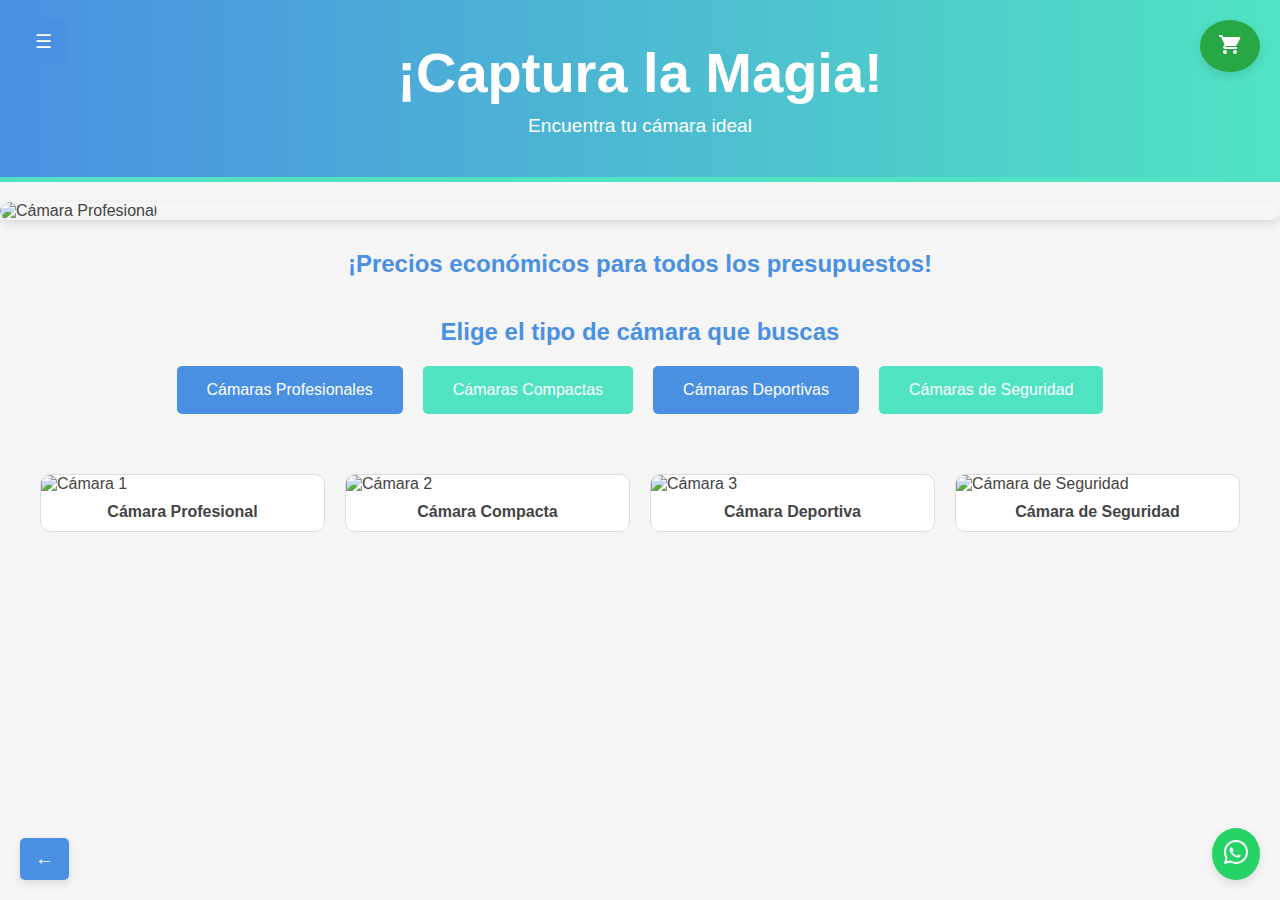
==== index.html @ 4cb82cd2 "Initial commit" ====
<!DOCTYPE html>
<html lang="en">
<head>
    <meta charset="UTF-8">
    <meta name="viewport" content="width=device-width, initial-scale=1.0">
    <title>Venta de Cámaras</title>
    <style>
        body {
            font-family: 'Roboto', sans-serif; /* Modern font */
            margin: 0; /* Remove left margin */
            padding: 0;
            background-color: #f5f5f5; /* Light gray for a clean look */
            color: #444; /* Softer dark gray for text */
        }
        .banner {
            background: linear-gradient(90deg, #4a90e2, #50e3c2); /* Modern gradient with blue and green */
            color: #fff;
            text-align: center;
            padding: 40px 20px;
            border-bottom: 5px solid #50e3c2; /* Accent border */
        }
        .banner h1 {
            font-size: 3.5em;
            margin: 0;
            font-weight: bold;
        }
        .banner p {
            font-size: 1.2em;
            margin: 10px 0 0;
        }
        .slideshow-container {
            position: relative;
            max-width: 100%;
            margin: 20px auto;
            overflow: hidden;
            border-radius: 10px; /* Rounded corners */
            box-shadow: 0 4px 10px rgba(0, 0, 0, 0.1); /* Subtle shadow */
        }
        .slides img {
            width: 100%;
            height: 400px;
            object-fit: cover;
            border-radius: 10px; /* Match container */
        }
        .gallery {
            display: grid;
            grid-template-columns: repeat(auto-fit, minmax(200px, 1fr)); /* Responsive grid */
            gap: 20px;
            padding: 20px;
            max-width: 1200px;
            margin: auto;
        }
        .gallery a {
            text-decoration: none;
            color: #444;
            border: 1px solid #ddd;
            border-radius: 10px;
            overflow: hidden;
            transition: transform 0.3s, box-shadow 0.3s;
            background-color: #fff;
        }
        .gallery a:hover {
            transform: scale(1.05);
            box-shadow: 0 6px 15px rgba(0, 0, 0, 0.2); /* Enhanced hover effect */
        }
        .gallery img {
            width: 100%;
            height: 150px;
            object-fit: cover;
        }
        .gallery p {
            text-align: center;
            margin: 10px 0;
            font-weight: bold;
            font-size: 1em;
        }
        .economical {
            text-align: center;
            font-size: 1.5em;
            color: #4a90e2; /* Match banner color */
            margin: 30px 0;
            font-weight: bold;
        }
        .cart-icon {
            position: fixed;
            top: 20px;
            right: 20px;
            background-color: #28a745; /* Green color */
            color: #fff;
            padding: 12px 18px;
            border-radius: 50%;
            box-shadow: 0 4px 10px rgba(0, 0, 0, 0.1);
            cursor: pointer;
            transition: transform 0.3s, box-shadow 0.3s;
        }
        .cart-icon:hover {
            transform: scale(1.1);
            box-shadow: 0 6px 15px rgba(0, 0, 0, 0.2);
        }
        .cart-icon svg {
            width: 24px;
            height: 24px;
            fill: #fff;
        }
        .sidebar {
            position: fixed;
            top: 0;
            left: -250px; /* Sidebar starts hidden off-screen */
            width: 0; /* Collapse the width completely */
            height: 100%;
            background-color: #4a90e2;
            color: #fff;
            padding: 20px;
            box-shadow: 2px 0 5px rgba(0, 0, 0, 0.2);
            overflow: hidden; /* Hide content when collapsed */
            transition: left 0.3s ease, width 0.3s ease; /* Smooth transition for both properties */
        }
        .sidebar.open {
            left: 0; /* Sidebar slides in completely */
            width: 250px; /* Restore full width */
        }
        .sidebar h2 {
            margin-top: 0;
            font-size: 1.8em;
            text-align: center;
            color: #fff;
            border-bottom: 2px solid #50e3c2;
            padding-bottom: 10px;
            user-select: text; /* Allow text selection */
        }
        .sidebar a {
            display: block;
            color: #fff;
            text-decoration: none;
            margin: 15px 0;
            font-size: 1.2em;
            transition: color 0.3s;
            user-select: text; /* Allow text selection */
        }
        .sidebar a:hover {
            color: #50e3c2;
        }
        .menu-toggle {
            position: fixed;
            top: 20px;
            left: 20px;
            background-color: #4a90e2;
            color: #fff;
            padding: 10px 15px;
            border: none;
            border-radius: 5px;
            cursor: pointer;
            font-size: 1.2em;
            z-index: 1000;
        }
        .overlay {
            position: fixed;
            top: 0;
            left: 0;
            width: 100%;
            height: 100%;
            background: rgba(0, 0, 0, 0.5);
            display: none;
            z-index: 999;
        }
        .overlay.active {
            display: block;
        }
        .back-button {
            position: fixed;
            bottom: 20px;
            left: 20px;
            background-color: #4a90e2;
            color: #fff;
            padding: 10px 15px;
            border: none;
            border-radius: 5px;
            cursor: pointer;
            font-size: 1.2em;
            box-shadow: 0 4px 10px rgba(0, 0, 0, 0.1);
            transition: transform 0.3s, box-shadow 0.3s;
        }
        .back-button:hover {
            transform: scale(1.1);
            box-shadow: 0 6px 15px rgba(0, 0, 0, 0.2);
        }
        .cart-counter {
            position: absolute;
            top: -5px;
            right: -5px;
            background-color: #ff0000;
            color: #fff;
            font-size: 0.8em;
            padding: 2px 6px;
            border-radius: 50%;
            display: none;
        }
        .whatsapp-icon {
            position: fixed;
            bottom: 20px;
            right: 20px;
            background-color: #25d366;
            color: #fff;
            padding: 12px;
            border-radius: 50%;
            box-shadow: 0 4px 10px rgba(0, 0, 0, 0.1);
            cursor: pointer;
            transition: transform 0.3s, box-shadow 0.3s;
            z-index: 1000;
        }
        .whatsapp-icon:hover {
            transform: scale(1.1);
            box-shadow: 0 6px 15px rgba(0, 0, 0, 0.2);
        }
        .whatsapp-icon svg {
            width: 24px;
            height: 24px;
            fill: #fff;
        }
    </style>
</head>
<body>
    <div class="overlay" id="overlay"></div>
    <button class="menu-toggle" onclick="toggleSidebar()">☰</button>
    <div class="sidebar" id="sidebar">
        <h2>Menú</h2>
        <a href="index.html">Inicio</a>
        <a href="profesional-catalog.html">Cámaras Profesionales</a>
        <a href="compacta-catalog.html">Cámaras Compactas</a>
        <a href="deportiva-catalog.html">Cámaras Deportivas</a>
        <a href="seguridad-catalog.html">Cámaras de Seguridad</a>
        <a href="purchase.html">Carrito de Compras</a>
    </div>
    <div class="banner">
        <h1>¡Captura la Magia!</h1>
        <p>Encuentra tu cámara ideal</p>
    </div>

    <!-- Slideshow Section -->
    <div class="slideshow-container">
        <div class="slides">
            <img src="foto1.jpg" alt="Cámara Profesional">
        </div>
        <div class="slides">
            <img src="foto2.jpg" alt="Cámara Compacta">
        </div>
        <div class="slides">
            <img src="foto3.jpg" alt="Cámara Deportiva">
        </div>
    </div>

    <!-- Economical Comment -->
    <div class="economical">
        ¡Precios económicos para todos los presupuestos!
    </div>

    <!-- Camera Type Selection Section -->
    <div class="camera-selection" style="text-align: center; margin: 40px 0;">
        <h2 style="color: #4a90e2;">Elige el tipo de cámara que buscas</h2>
        <div style="display: flex; justify-content: center; gap: 20px; flex-wrap: wrap; margin-top: 20px;">
            <button onclick="redirectToCatalog('profesional')" style="padding: 15px 30px; background-color: #4a90e2; color: #fff; border: none; border-radius: 5px; cursor: pointer; font-size: 1em;">Cámaras Profesionales</button>
            <button onclick="redirectToCatalog('compacta')" style="padding: 15px 30px; background-color: #50e3c2; color: #fff; border: none; border-radius: 5px; cursor: pointer; font-size: 1em;">Cámaras Compactas</button>
            <button onclick="redirectToCatalog('deportiva')" style="padding: 15px 30px; background-color: #4a90e2; color: #fff; border: none; border-radius: 5px; cursor: pointer; font-size: 1em;">Cámaras Deportivas</button>
            <button onclick="redirectToCatalog('seguridad')" style="padding: 15px 30px; background-color: #50e3c2; color: #fff; border: none; border-radius: 5px; cursor: pointer; font-size: 1em;">Cámaras de Seguridad</button>
        </div>
    </div>

    <!-- Gallery Section -->
    <div class="gallery">
        <a href="foto1.jpg" target="_blank">
            <img src="foto1.jpg" alt="Cámara 1">
            <p>Cámara Profesional</p>
        </a>
        <a href="foto2.jpg" target="_blank">
            <img src="foto2.jpg" alt="Cámara 2">
            <p>Cámara Compacta</p>
        </a>
        <a href="foto3.jpg" target="_blank">
            <img src="foto3.jpg" alt="Cámara 3">
            <p>Cámara Deportiva</p>
        </a>
        <a href="foto4.jpg" target="_blank">
            <img src="foto4.jpg" alt="Cámara de Seguridad">
            <p>Cámara de Seguridad</p>
        </a>
    </div>

    <div class="cart-icon" onclick="redirectToCart()">
        <svg xmlns="http://www.w3.org/2000/svg" viewBox="0 0 24 24">
            <path d="M7 18c-1.1 0-1.99.9-1.99 2S5.9 22 7 22s2-.9 2-2-.9-2-2-2zm10 0c-1.1 0-1.99.9-1.99 2S15.9 22 17 22s2-.9 2-2-.9-2-2-2zM7.16 14h9.68c.75 0 1.41-.41 1.75-1.03l3.58-6.49c.08-.14.13-.31.13-.48 0-.55-.45-1-1-1H5.21l-.94-2H1v2h2l3.6 7.59-1.35 2.44C4.52 15.37 5.48 17 7 17h12v-2H7.16l1.25-2.25L7.16 14z"/>
        </svg>
        <span class="cart-counter" id="cart-counter">0</span>
    </div>

    <a href="https://wa.me/573202184167" target="_blank" class="whatsapp-icon" title="Contáctanos por WhatsApp">
        <svg xmlns="http://www.w3.org/2000/svg" viewBox="0 0 24 24">
            <path d="M12 0C5.373 0 0 5.373 0 12c0 2.123.553 4.105 1.515 5.845L0 24l6.293-1.515A11.953 11.953 0 0 0 12 24c6.627 0 12-5.373 12-12S18.627 0 12 0zm0 22c-1.935 0-3.73-.5-5.293-1.379l-.37-.215-3.73.898.898-3.73-.215-.37A9.959 9.959 0 0 1 2 12C2 6.486 6.486 2 12 2s10 4.486 10 10-4.486 10-10 10zm5.285-6.285c-.073-.122-.268-.195-.56-.341-.292-.146-1.73-.853-1.998-.951-.268-.098-.463-.122-.658.122-.195.244-.756.951-.927 1.146-.171.195-.341.22-.634.073-.292-.146-1.232-.451-2.348-1.437-.867-.771-1.451-1.732-1.623-2.024-.171-.293-.018-.451.128-.597.132-.132.293-.341.439-.512.146-.171.195-.244.293-.414.098-.171.049-.317-.024-.463-.073-.146-.658-1.585-.902-2.195-.244-.585-.488-.512-.658-.512-.171 0-.366-.024-.561-.024s-.463.073-.707.341c-.244.268-.927.902-.927 2.195s.951 2.537 1.085 2.707c.134.171 1.866 2.927 4.537 4.098.634.268 1.122.427 1.512.561.634.195 1.22.171 1.683.104.512-.073 1.73-.707 1.976-1.39.244-.683.244-1.268.171-1.39z"/>
        </svg>
    </a>

    <button class="back-button" onclick="goBack()">←</button>

    <script>
        // Slideshow functionality
        let slideIndex = 0;
        showSlides();

        function showSlides() {
            const slides = document.querySelectorAll(".slides");
            slides.forEach(slide => slide.style.display = "none");
            slideIndex++;
            if (slideIndex > slides.length) slideIndex = 1;
            slides[slideIndex - 1].style.display = "block";
            setTimeout(showSlides, 3000); // Change image every 3 seconds
        }

        function redirectToCart() {
            window.location.href = "purchase.html"; // Redirect to purchase page
        }

        function redirectToCatalog(type) {
            window.location.href = `${type}-catalog.html`; // Redirect to the respective catalog page
        }

        function toggleSidebar() {
            const sidebar = document.getElementById('sidebar');
            sidebar.classList.toggle('open');
        }

        function goBack() {
            window.history.back();
        }

        let cartCount = 0;

        function addToCart() {
            cartCount++;
            const cartCounter = document.getElementById('cart-counter');
            cartCounter.textContent = cartCount;
            cartCounter.style.display = 'inline';
        }
    </script>
</body>
</html>
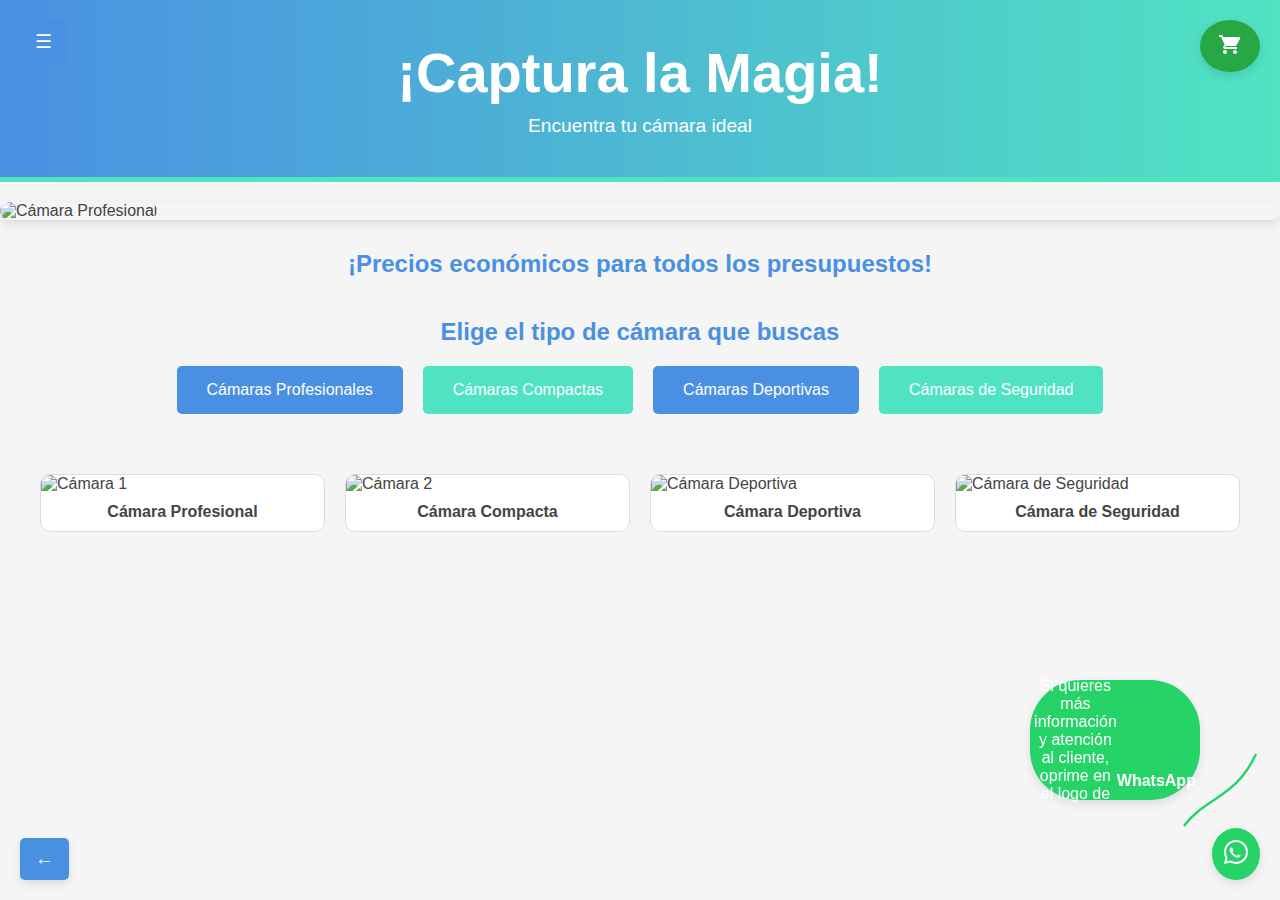
==== commit bd053e99: "Organización de archivos en carpetas y ajustes de estilo" ====
--- a/index.html
+++ b/index.html
@@ -4,220 +4,7 @@
     <meta charset="UTF-8">
     <meta name="viewport" content="width=device-width, initial-scale=1.0">
     <title>Venta de Cámaras</title>
-    <style>
-        body {
-            font-family: 'Roboto', sans-serif; /* Modern font */
-            margin: 0; /* Remove left margin */
-            padding: 0;
-            background-color: #f5f5f5; /* Light gray for a clean look */
-            color: #444; /* Softer dark gray for text */
-        }
-        .banner {
-            background: linear-gradient(90deg, #4a90e2, #50e3c2); /* Modern gradient with blue and green */
-            color: #fff;
-            text-align: center;
-            padding: 40px 20px;
-            border-bottom: 5px solid #50e3c2; /* Accent border */
-        }
-        .banner h1 {
-            font-size: 3.5em;
-            margin: 0;
-            font-weight: bold;
-        }
-        .banner p {
-            font-size: 1.2em;
-            margin: 10px 0 0;
-        }
-        .slideshow-container {
-            position: relative;
-            max-width: 100%;
-            margin: 20px auto;
-            overflow: hidden;
-            border-radius: 10px; /* Rounded corners */
-            box-shadow: 0 4px 10px rgba(0, 0, 0, 0.1); /* Subtle shadow */
-        }
-        .slides img {
-            width: 100%;
-            height: 400px;
-            object-fit: cover;
-            border-radius: 10px; /* Match container */
-        }
-        .gallery {
-            display: grid;
-            grid-template-columns: repeat(auto-fit, minmax(200px, 1fr)); /* Responsive grid */
-            gap: 20px;
-            padding: 20px;
-            max-width: 1200px;
-            margin: auto;
-        }
-        .gallery a {
-            text-decoration: none;
-            color: #444;
-            border: 1px solid #ddd;
-            border-radius: 10px;
-            overflow: hidden;
-            transition: transform 0.3s, box-shadow 0.3s;
-            background-color: #fff;
-        }
-        .gallery a:hover {
-            transform: scale(1.05);
-            box-shadow: 0 6px 15px rgba(0, 0, 0, 0.2); /* Enhanced hover effect */
-        }
-        .gallery img {
-            width: 100%;
-            height: 150px;
-            object-fit: cover;
-        }
-        .gallery p {
-            text-align: center;
-            margin: 10px 0;
-            font-weight: bold;
-            font-size: 1em;
-        }
-        .economical {
-            text-align: center;
-            font-size: 1.5em;
-            color: #4a90e2; /* Match banner color */
-            margin: 30px 0;
-            font-weight: bold;
-        }
-        .cart-icon {
-            position: fixed;
-            top: 20px;
-            right: 20px;
-            background-color: #28a745; /* Green color */
-            color: #fff;
-            padding: 12px 18px;
-            border-radius: 50%;
-            box-shadow: 0 4px 10px rgba(0, 0, 0, 0.1);
-            cursor: pointer;
-            transition: transform 0.3s, box-shadow 0.3s;
-        }
-        .cart-icon:hover {
-            transform: scale(1.1);
-            box-shadow: 0 6px 15px rgba(0, 0, 0, 0.2);
-        }
-        .cart-icon svg {
-            width: 24px;
-            height: 24px;
-            fill: #fff;
-        }
-        .sidebar {
-            position: fixed;
-            top: 0;
-            left: -250px; /* Sidebar starts hidden off-screen */
-            width: 0; /* Collapse the width completely */
-            height: 100%;
-            background-color: #4a90e2;
-            color: #fff;
-            padding: 20px;
-            box-shadow: 2px 0 5px rgba(0, 0, 0, 0.2);
-            overflow: hidden; /* Hide content when collapsed */
-            transition: left 0.3s ease, width 0.3s ease; /* Smooth transition for both properties */
-        }
-        .sidebar.open {
-            left: 0; /* Sidebar slides in completely */
-            width: 250px; /* Restore full width */
-        }
-        .sidebar h2 {
-            margin-top: 0;
-            font-size: 1.8em;
-            text-align: center;
-            color: #fff;
-            border-bottom: 2px solid #50e3c2;
-            padding-bottom: 10px;
-            user-select: text; /* Allow text selection */
-        }
-        .sidebar a {
-            display: block;
-            color: #fff;
-            text-decoration: none;
-            margin: 15px 0;
-            font-size: 1.2em;
-            transition: color 0.3s;
-            user-select: text; /* Allow text selection */
-        }
-        .sidebar a:hover {
-            color: #50e3c2;
-        }
-        .menu-toggle {
-            position: fixed;
-            top: 20px;
-            left: 20px;
-            background-color: #4a90e2;
-            color: #fff;
-            padding: 10px 15px;
-            border: none;
-            border-radius: 5px;
-            cursor: pointer;
-            font-size: 1.2em;
-            z-index: 1000;
-        }
-        .overlay {
-            position: fixed;
-            top: 0;
-            left: 0;
-            width: 100%;
-            height: 100%;
-            background: rgba(0, 0, 0, 0.5);
-            display: none;
-            z-index: 999;
-        }
-        .overlay.active {
-            display: block;
-        }
-        .back-button {
-            position: fixed;
-            bottom: 20px;
-            left: 20px;
-            background-color: #4a90e2;
-            color: #fff;
-            padding: 10px 15px;
-            border: none;
-            border-radius: 5px;
-            cursor: pointer;
-            font-size: 1.2em;
-            box-shadow: 0 4px 10px rgba(0, 0, 0, 0.1);
-            transition: transform 0.3s, box-shadow 0.3s;
-        }
-        .back-button:hover {
-            transform: scale(1.1);
-            box-shadow: 0 6px 15px rgba(0, 0, 0, 0.2);
-        }
-        .cart-counter {
-            position: absolute;
-            top: -5px;
-            right: -5px;
-            background-color: #ff0000;
-            color: #fff;
-            font-size: 0.8em;
-            padding: 2px 6px;
-            border-radius: 50%;
-            display: none;
-        }
-        .whatsapp-icon {
-            position: fixed;
-            bottom: 20px;
-            right: 20px;
-            background-color: #25d366;
-            color: #fff;
-            padding: 12px;
-            border-radius: 50%;
-            box-shadow: 0 4px 10px rgba(0, 0, 0, 0.1);
-            cursor: pointer;
-            transition: transform 0.3s, box-shadow 0.3s;
-            z-index: 1000;
-        }
-        .whatsapp-icon:hover {
-            transform: scale(1.1);
-            box-shadow: 0 6px 15px rgba(0, 0, 0, 0.2);
-        }
-        .whatsapp-icon svg {
-            width: 24px;
-            height: 24px;
-            fill: #fff;
-        }
-    </style>
+    <link rel="stylesheet" href="css/styles.css">
 </head>
 <body>
     <div class="overlay" id="overlay"></div>
@@ -239,13 +26,13 @@
     <!-- Slideshow Section -->
     <div class="slideshow-container">
         <div class="slides">
-            <img src="foto1.jpg" alt="Cámara Profesional">
+            <img src="img/foto1.jpg" alt="Cámara Profesional">
         </div>
         <div class="slides">
-            <img src="foto2.jpg" alt="Cámara Compacta">
+            <img src="img/foto2.jpg" alt="Cámara Compacta">
         </div>
         <div class="slides">
-            <img src="foto3.jpg" alt="Cámara Deportiva">
+            <img src="img/foto3.jpg" alt="Cámara Deportiva">
         </div>
     </div>
 
@@ -267,20 +54,20 @@
 
     <!-- Gallery Section -->
     <div class="gallery">
-        <a href="foto1.jpg" target="_blank">
-            <img src="foto1.jpg" alt="Cámara 1">
+        <a href="img/foto1.jpg" target="_blank">
+            <img src="img/foto1.jpg" alt="Cámara 1">
             <p>Cámara Profesional</p>
         </a>
-        <a href="foto2.jpg" target="_blank">
-            <img src="foto2.jpg" alt="Cámara 2">
+        <a href="img/foto2.jpg" target="_blank">
+            <img src="img/foto2.jpg" alt="Cámara 2">
             <p>Cámara Compacta</p>
         </a>
-        <a href="foto3.jpg" target="_blank">
-            <img src="foto3.jpg" alt="Cámara 3">
+        <a href="img/foto3.jpg" target="_blank">
+            <img src="img/foto3.jpg" alt="Cámara Deportiva">
             <p>Cámara Deportiva</p>
         </a>
-        <a href="foto4.jpg" target="_blank">
-            <img src="foto4.jpg" alt="Cámara de Seguridad">
+        <a href="img/foto4.jpg" target="_blank">
+            <img src="img/foto4.jpg" alt="Cámara de Seguridad">
             <p>Cámara de Seguridad</p>
         </a>
     </div>
@@ -292,53 +79,24 @@
         <span class="cart-counter" id="cart-counter">0</span>
     </div>
 
-    <a href="https://wa.me/573202184167" target="_blank" class="whatsapp-icon" title="Contáctanos por WhatsApp">
+    <a href="https://wa.me/573163693293" target="_blank" class="whatsapp-icon" title="Contáctanos por WhatsApp">
         <svg xmlns="http://www.w3.org/2000/svg" viewBox="0 0 24 24">
             <path d="M12 0C5.373 0 0 5.373 0 12c0 2.123.553 4.105 1.515 5.845L0 24l6.293-1.515A11.953 11.953 0 0 0 12 24c6.627 0 12-5.373 12-12S18.627 0 12 0zm0 22c-1.935 0-3.73-.5-5.293-1.379l-.37-.215-3.73.898.898-3.73-.215-.37A9.959 9.959 0 0 1 2 12C2 6.486 6.486 2 12 2s10 4.486 10 10-4.486 10-10 10zm5.285-6.285c-.073-.122-.268-.195-.56-.341-.292-.146-1.73-.853-1.998-.951-.268-.098-.463-.122-.658.122-.195.244-.756.951-.927 1.146-.171.195-.341.22-.634.073-.292-.146-1.232-.451-2.348-1.437-.867-.771-1.451-1.732-1.623-2.024-.171-.293-.018-.451.128-.597.132-.132.293-.341.439-.512.146-.171.195-.244.293-.414.098-.171.049-.317-.024-.463-.073-.146-.658-1.585-.902-2.195-.244-.585-.488-.512-.658-.512-.171 0-.366-.024-.561-.024s-.463.073-.707.341c-.244.268-.927.902-.927 2.195s.951 2.537 1.085 2.707c.134.171 1.866 2.927 4.537 4.098.634.268 1.122.427 1.512.561.634.195 1.22.171 1.683.104.512-.073 1.73-.707 1.976-1.39.244-.683.244-1.268.171-1.39z"/>
         </svg>
     </a>
 
+    <div class="floating-comment">
+        Si quieres más información y atención al cliente, oprime en el logo de
+        <div style="margin-top: auto;"><span>WhatsApp</span></div>
+    </div>
+    <div class="curved-arrow">
+        <svg viewBox="0 0 100 100">
+            <path d="M5 95 C 30 60, 70 60, 95 5" />
+        </svg>
+    </div>
+
     <button class="back-button" onclick="goBack()">←</button>
 
-    <script>
-        // Slideshow functionality
-        let slideIndex = 0;
-        showSlides();
-
-        function showSlides() {
-            const slides = document.querySelectorAll(".slides");
-            slides.forEach(slide => slide.style.display = "none");
-            slideIndex++;
-            if (slideIndex > slides.length) slideIndex = 1;
-            slides[slideIndex - 1].style.display = "block";
-            setTimeout(showSlides, 3000); // Change image every 3 seconds
-        }
-
-        function redirectToCart() {
-            window.location.href = "purchase.html"; // Redirect to purchase page
-        }
-
-        function redirectToCatalog(type) {
-            window.location.href = `${type}-catalog.html`; // Redirect to the respective catalog page
-        }
-
-        function toggleSidebar() {
-            const sidebar = document.getElementById('sidebar');
-            sidebar.classList.toggle('open');
-        }
-
-        function goBack() {
-            window.history.back();
-        }
-
-        let cartCount = 0;
-
-        function addToCart() {
-            cartCount++;
-            const cartCounter = document.getElementById('cart-counter');
-            cartCounter.textContent = cartCount;
-            cartCounter.style.display = 'inline';
-        }
-    </script>
+    <script src="js/script.js"></script>
 </body>
 </html>--- a/css/styles.css
+++ b/css/styles.css
@@ -0,0 +1,261 @@
+body {
+    font-family: 'Roboto', sans-serif;
+    margin: 0;
+    padding: 0;
+    background-color: #f5f5f5;
+    color: #444;
+}
+.banner {
+    background: linear-gradient(90deg, #4a90e2, #50e3c2);
+    color: #fff;
+    text-align: center;
+    padding: 40px 20px;
+    border-bottom: 5px solid #50e3c2;
+}
+.banner h1 {
+    font-size: 3.5em;
+    margin: 0;
+    font-weight: bold;
+}
+.banner p {
+    font-size: 1.2em;
+    margin: 10px 0 0;
+}
+.slideshow-container {
+    position: relative;
+    max-width: 100%;
+    margin: 20px auto;
+    overflow: hidden;
+    border-radius: 10px;
+    box-shadow: 0 4px 10px rgba(0, 0, 0, 0.1);
+}
+.slides img {
+    width: 100%;
+    height: 400px;
+    object-fit: cover;
+    border-radius: 10px;
+}
+.gallery {
+    display: grid;
+    grid-template-columns: repeat(auto-fit, minmax(200px, 1fr));
+    gap: 20px;
+    padding: 20px;
+    max-width: 1200px;
+    margin: auto;
+}
+.gallery a {
+    text-decoration: none;
+    color: #444;
+    border: 1px solid #ddd;
+    border-radius: 10px;
+    overflow: hidden;
+    transition: transform 0.3s, box-shadow 0.3s;
+    background-color: #fff;
+}
+.gallery a:hover {
+    transform: scale(1.05);
+    box-shadow: 0 6px 15px rgba(0, 0, 0, 0.2);
+}
+.gallery img {
+    width: 100%;
+    height: 150px;
+    object-fit: cover;
+}
+.gallery p {
+    text-align: center;
+    margin: 10px 0;
+    font-weight: bold;
+    font-size: 1em;
+}
+.economical {
+    text-align: center;
+    font-size: 1.5em;
+    color: #4a90e2;
+    margin: 30px 0;
+    font-weight: bold;
+}
+.cart-icon {
+    position: fixed;
+    top: 20px;
+    right: 20px;
+    background-color: #28a745;
+    color: #fff;
+    padding: 12px 18px;
+    border-radius: 50%;
+    box-shadow: 0 4px 10px rgba(0, 0, 0, 0.1);
+    cursor: pointer;
+    transition: transform 0.3s, box-shadow 0.3s;
+}
+.cart-icon:hover {
+    transform: scale(1.1);
+    box-shadow: 0 6px 15px rgba(0, 0, 0, 0.2);
+}
+.cart-icon svg {
+    width: 24px;
+    height: 24px;
+    fill: #fff;
+}
+.sidebar {
+    position: fixed;
+    top: 0;
+    left: -250px;
+    width: 0;
+    height: 100%;
+    background-color: #4a90e2;
+    color: #fff;
+    padding: 20px;
+    box-shadow: 2px 0 5px rgba(0, 0, 0, 0.2);
+    overflow: hidden;
+    transition: left 0.3s ease, width 0.3s ease;
+}
+.sidebar.open {
+    left: 0;
+    width: 250px;
+}
+.sidebar h2 {
+    margin-top: 0;
+    font-size: 1.8em;
+    text-align: center;
+    color: #fff;
+    border-bottom: 2px solid #50e3c2;
+    padding-bottom: 10px;
+    user-select: text;
+}
+.sidebar a {
+    display: block;
+    color: #fff;
+    text-decoration: none;
+    margin: 15px 0;
+    font-size: 1.2em;
+    transition: color 0.3s;
+    user-select: text;
+}
+.sidebar a:hover {
+    color: #50e3c2;
+}
+.menu-toggle {
+    position: fixed;
+    top: 20px;
+    left: 20px;
+    background-color: #4a90e2;
+    color: #fff;
+    padding: 10px 15px;
+    border: none;
+    border-radius: 5px;
+    cursor: pointer;
+    font-size: 1.2em;
+    z-index: 1000;
+}
+.overlay {
+    position: fixed;
+    top: 0;
+    left: 0;
+    width: 100%;
+    height: 100%;
+    background: rgba(0, 0, 0, 0.5);
+    display: none;
+    z-index: 999;
+}
+.overlay.active {
+    display: block;
+}
+.back-button {
+    position: fixed;
+    bottom: 20px;
+    left: 20px;
+    background-color: #4a90e2;
+    color: #fff;
+    padding: 10px 15px;
+    border: none;
+    border-radius: 5px;
+    cursor: pointer;
+    font-size: 1.2em;
+    box-shadow: 0 4px 10px rgba(0, 0, 0, 0.1);
+    transition: transform 0.3s, box-shadow 0.3s;
+}
+.back-button:hover {
+    transform: scale(1.1);
+    box-shadow: 0 6px 15px rgba(0, 0, 0, 0.2);
+}
+.cart-counter {
+    position: absolute;
+    top: -5px;
+    right: -5px;
+    background-color: #ff0000;
+    color: #fff;
+    font-size: 0.8em;
+    padding: 2px 6px;
+    border-radius: 50%;
+    display: none;
+}
+.whatsapp-icon {
+    position: fixed;
+    bottom: 20px;
+    right: 20px;
+    background-color: #25d366;
+    color: #fff;
+    padding: 12px;
+    border-radius: 50%;
+    box-shadow: 0 4px 10px rgba(0, 0, 0, 0.1);
+    cursor: pointer;
+    transition: transform 0.3s, box-shadow 0.3s;
+    z-index: 1000;
+}
+.whatsapp-icon:hover {
+    transform: scale(1.1);
+    box-shadow: 0 6px 15px rgba(0, 0, 0, 0.2);
+}
+.whatsapp-icon svg {
+    width: 24px;
+    height: 24px;
+    fill: #fff;
+}
+.floating-comment {
+    position: fixed;
+    bottom: 100px;
+    right: 80px;
+    background-color: #25d366;
+    color: #fff;
+    width: 150px;
+    height: 100px;
+    display: flex;
+    justify-content: center;
+    align-items: center;
+    border-radius: 50px;
+    box-shadow: 0 4px 10px rgba(0, 0, 0, 0.1);
+    font-size: 1em;
+    text-align: center;
+    z-index: 1000;
+    padding: 10px;
+    background-image: url('../img/cloud-shape.png');
+    background-size: contain;
+    background-repeat: no-repeat;
+}
+.floating-comment span {
+    font-weight: bold;
+}
+.curved-arrow {
+    position: fixed;
+    bottom: 70px;
+    right: 20px;
+    width: 80px;
+    height: 80px;
+    z-index: 1001;
+}
+.curved-arrow svg {
+    width: 100%;
+    height: 100%;
+}
+.curved-arrow path {
+    fill: none;
+    stroke: #25d366;
+    stroke-width: 3;
+}
+@keyframes rotate {
+    from {
+        transform: rotate(0deg);
+    }
+    to {
+        transform: rotate(360deg);
+    }
+}
